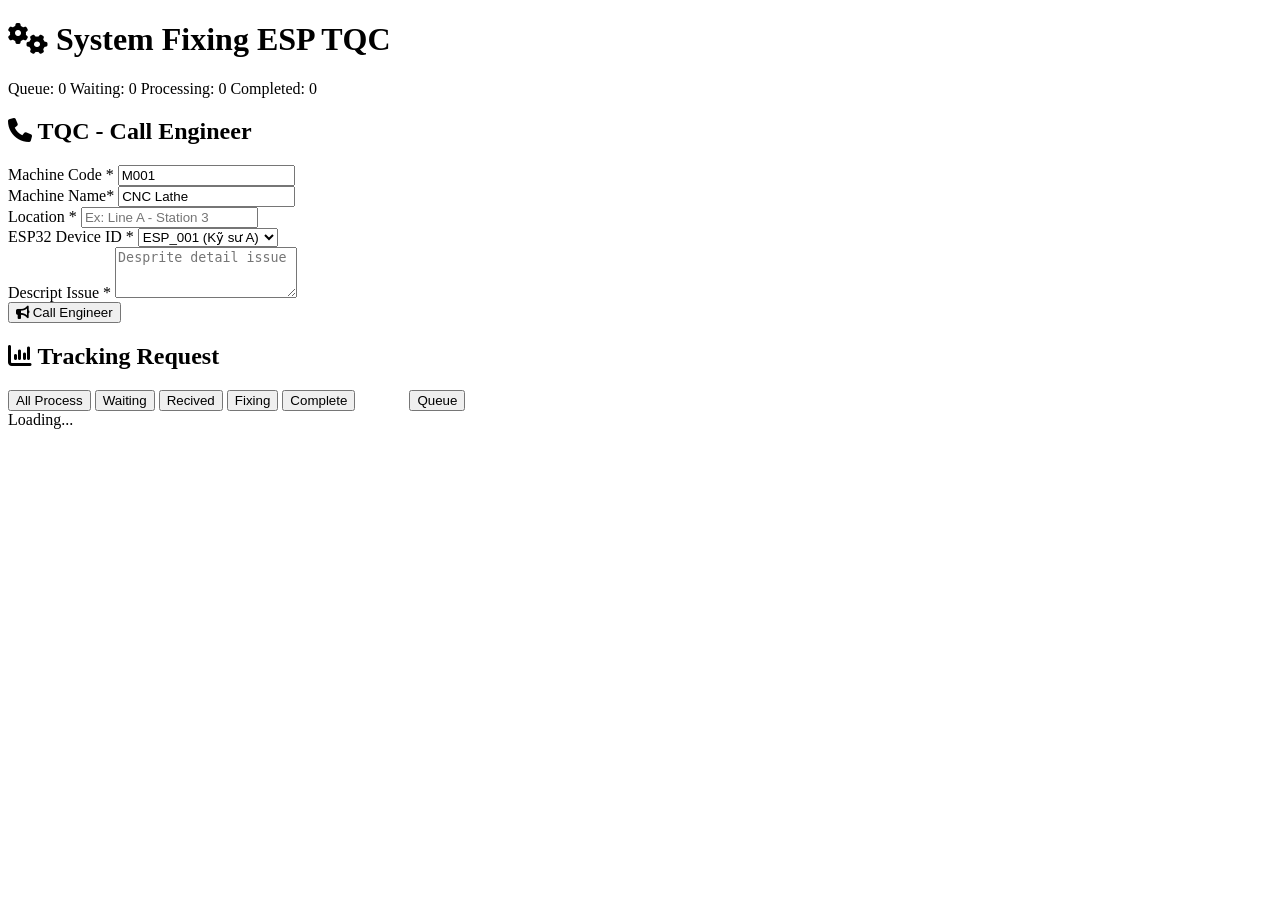
==== src/main/resources/templates/index-v2.html @ de8cbe7c "-" ====
<!DOCTYPE html>
<html lang="vi" xmlns:th="http://www.thymeleaf.org">
<head>
    <meta charset="UTF-8">
    <meta name="viewport" content="width=device-width, initial-scale=1.0">
    <title>V2 System Fixing ESP TQC</title>
    <link rel="stylesheet" href="/css/style.css">
    <link rel="stylesheet" href="https://cdnjs.cloudflare.com/ajax/libs/font-awesome/6.5.1/css/all.min.css">
</head>
<body>
    <div class="container">
        <header>
            <h1><i class="fa-solid fa-gears"></i> System Fixing ESP TQC</h1>
            <div class="status-bar">
                <span class="status-item">
                    <span class="badge badge-danger">Queue: <span id="queueCount">0</span></span>
                </span>
                <span class="status-item">
                    <span class="badge badge-warning">Waiting: <span id="pendingCount">0</span></span>
                </span>
                <span class="status-item">
                    <span class="badge badge-info">Processing: <span id="processingCount">0</span></span>
                </span>
                <span class="status-item">
                    <span class="badge badge-success">Completed: <span id="completedCount">0</span></span>
                </span>
            </div>
        </header>

        <main>
            <!-- TQC Panel - Gọi dịch vụ -->
            <section class="panel tqc-panel">
                <h2><i class="fa-solid fa-phone"></i> TQC - Call Engineer</h2>
                <form id="callServiceForm">
                    <div class="form-row">
                        <div class="form-group">
                            <label for="machineCode">Machine Code *</label>
                            <input type="text" id="machineCode" name="machineCode" value="M001"
                                   placeholder="Ex: M001" required>
                        </div>
                        <div class="form-group">
                            <label for="machineName">Machine Name*</label>
                            <input type="text" id="machineName" name="machineName" value="CNC Lathe" 
                                   placeholder="Ex: CNC Lathe" required>
                        </div>
                    </div>
                    
                    <div class="form-row">
                        <div class="form-group">
                            <label for="location">Location *</label>
                            <input type="text" id="location" name="location" 
                                   placeholder="Ex: Line A - Station 3" required>
                        </div>
                        <div class="form-group">
                            <label for="deviceId">ESP32 Device ID *</label>
                            <select id="deviceId" name="deviceId" required>
                                <option value="">-- Chọn ESP32 --</option>
                                <option value="ESP_001" selected>ESP_001 (Kỹ sư A)</option>
                                <option value="ESP_002">ESP_002 (Kỹ sư B)</option>
                                <option value="ESP_003">ESP_003 (Kỹ sư C)</option>
                            </select>
                        </div>
                    </div>
                    
                    <div class="form-group">
                        <label for="issueDescription">Descript Issue *</label>
                        <textarea id="issueDescription" name="issueDescription" 
                                  placeholder="Desprite detail issue" required rows="3"></textarea>
                    </div>
                    
                    <button type="submit" class="btn btn-primary btn-large">
                        <i class="fa-solid fa-bullhorn"></i> Call Engineer
                    </button>
                </form>
            </section>

            <!-- Monitoring Panel -->
            <section class="panel monitoring-panel">
                <h2><i class="fa-solid fa-chart-column"></i> Tracking Request</h2>
                
                <div class="filter-tabs">
                    <button class="tab-btn active" data-status="all">All Process</button>
                    
                    <button class="tab-btn" data-status="REQUESTED">Waiting</button>
                    <button class="tab-btn" data-status="ACKNOWLEDGED">Recived</button>
                    <button class="tab-btn" data-status="ARRIVED">Fixing</button>
                    <button class="tab-btn" data-status="COMPLETED">Complete</button>


                    <button class="tab-btn" data-status="NONE" style="margin-left: 50px;">Queue</button>
                </div>

                <div class="requests-container" id="requestsList">
                    <!-- Requests will be loaded here -->
                    <div class="loading">Loading...</div>
                </div>
            </section>
        </main>
    </div>

    <!-- Toast Notification -->
    <div id="toast" class="toast"></div>

    <script src="/js/app-v2.js"></script>
</body>
</html>
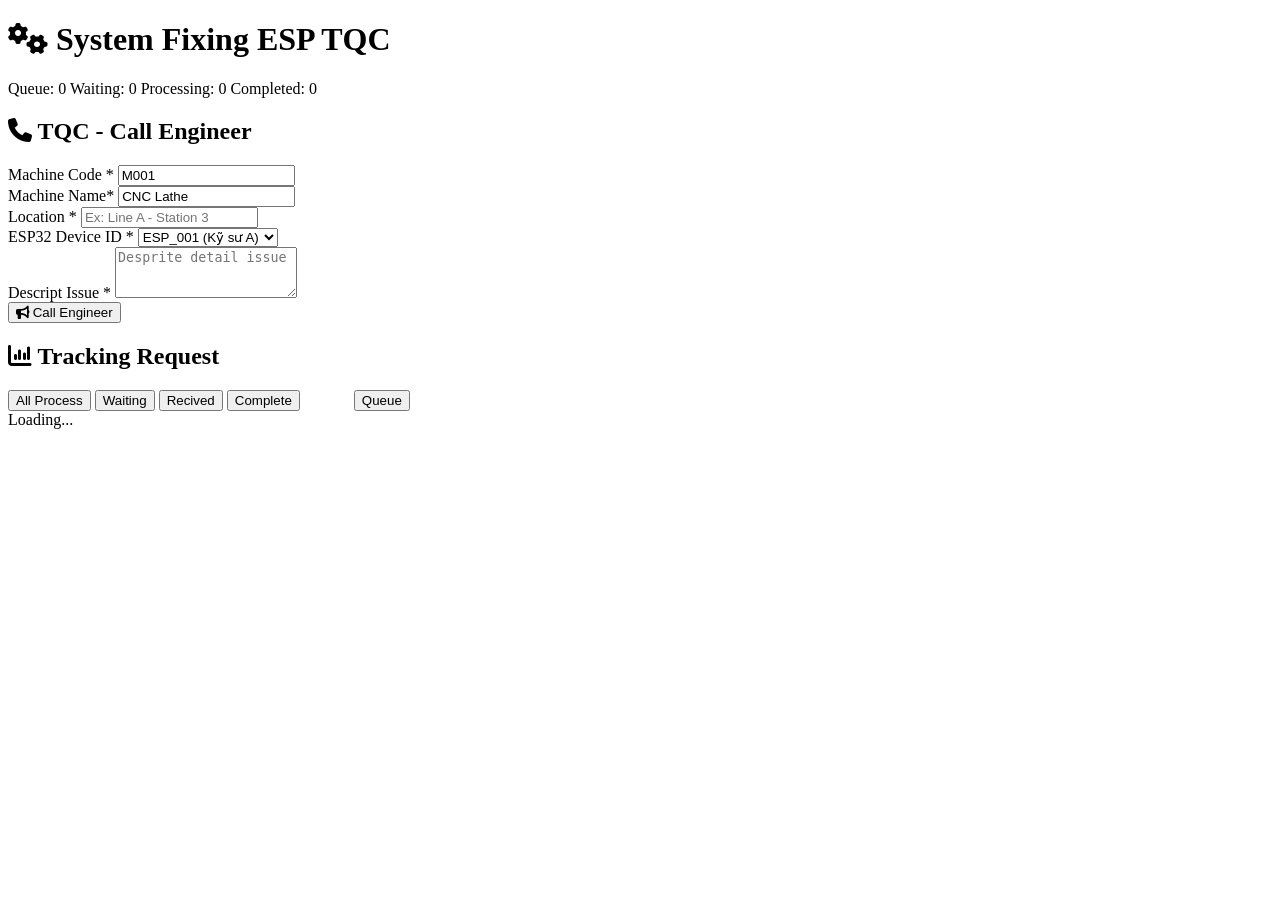
==== commit e0c43f17: "-" ====
--- a/src/main/resources/templates/index-v2.html
+++ b/src/main/resources/templates/index-v2.html
@@ -83,7 +83,7 @@
                     
                     <button class="tab-btn" data-status="REQUESTED">Waiting</button>
                     <button class="tab-btn" data-status="ACKNOWLEDGED">Recived</button>
-                    <button class="tab-btn" data-status="ARRIVED">Fixing</button>
+                    <!-- <button class="tab-btn" data-status="ARRIVED">Fixing</button> -->
                     <button class="tab-btn" data-status="COMPLETED">Complete</button>
 
 
